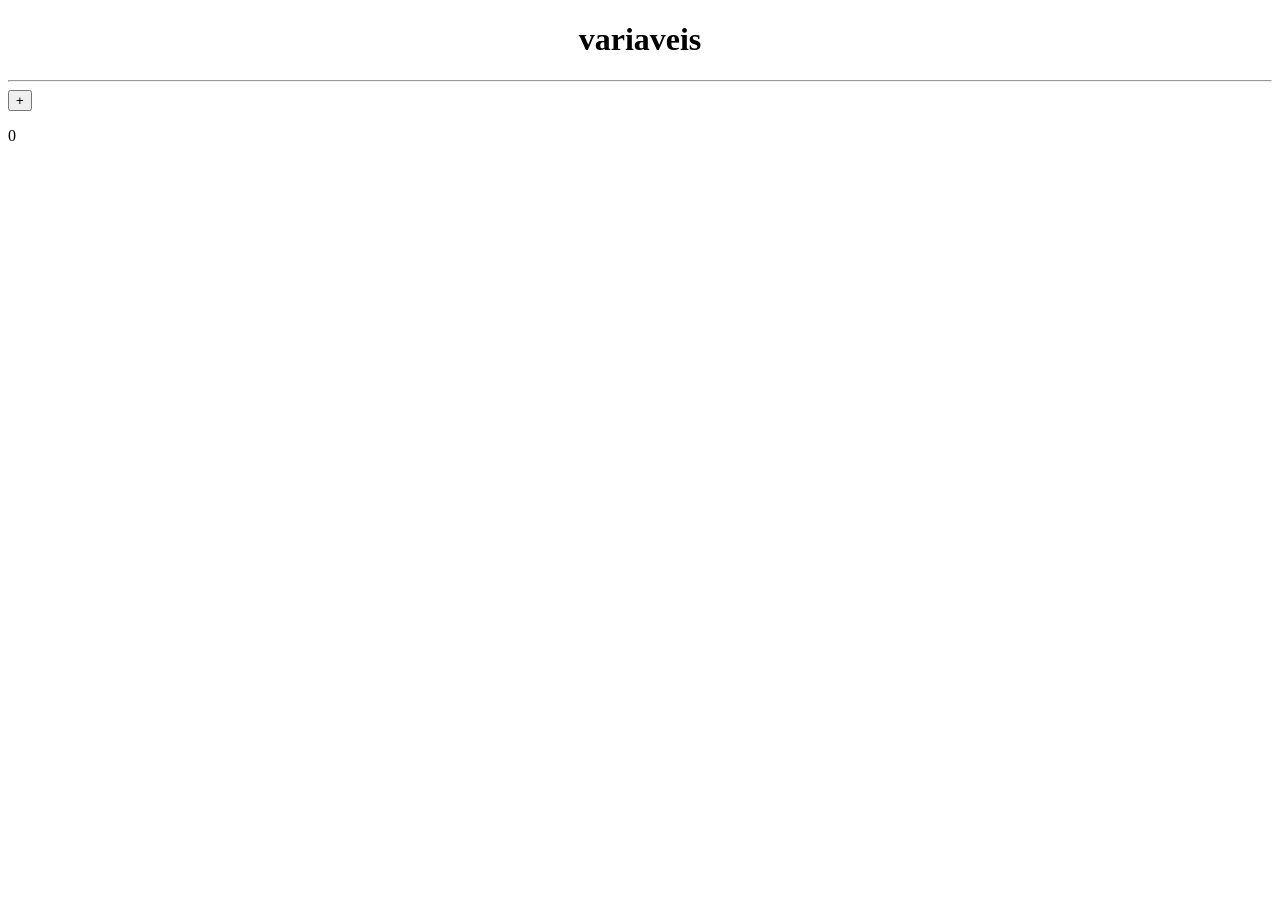
==== 03-Variaveis/index.html @ 9e85913f "variaveis" ====
<!DOCTYPE html>
<html lang="pt-br">
<head>
    <meta charset="UTF-8">
    <meta name="viewport" content="width=device-width, initial-scale=1.0">
    <title>var</title>
    <link rel="stylesheet" href="style.css">
</head>
<body>
    <h1>variaveis</h1>
    <HR></HR>
    <button onclick="colocarContagem()">+</button>
    <p id="p-contagem">0</p>


    <script src="variaveis.js"></script>
</body>
</html>
---- 03-Variaveis/style.css ----
h1{text-align: center;}
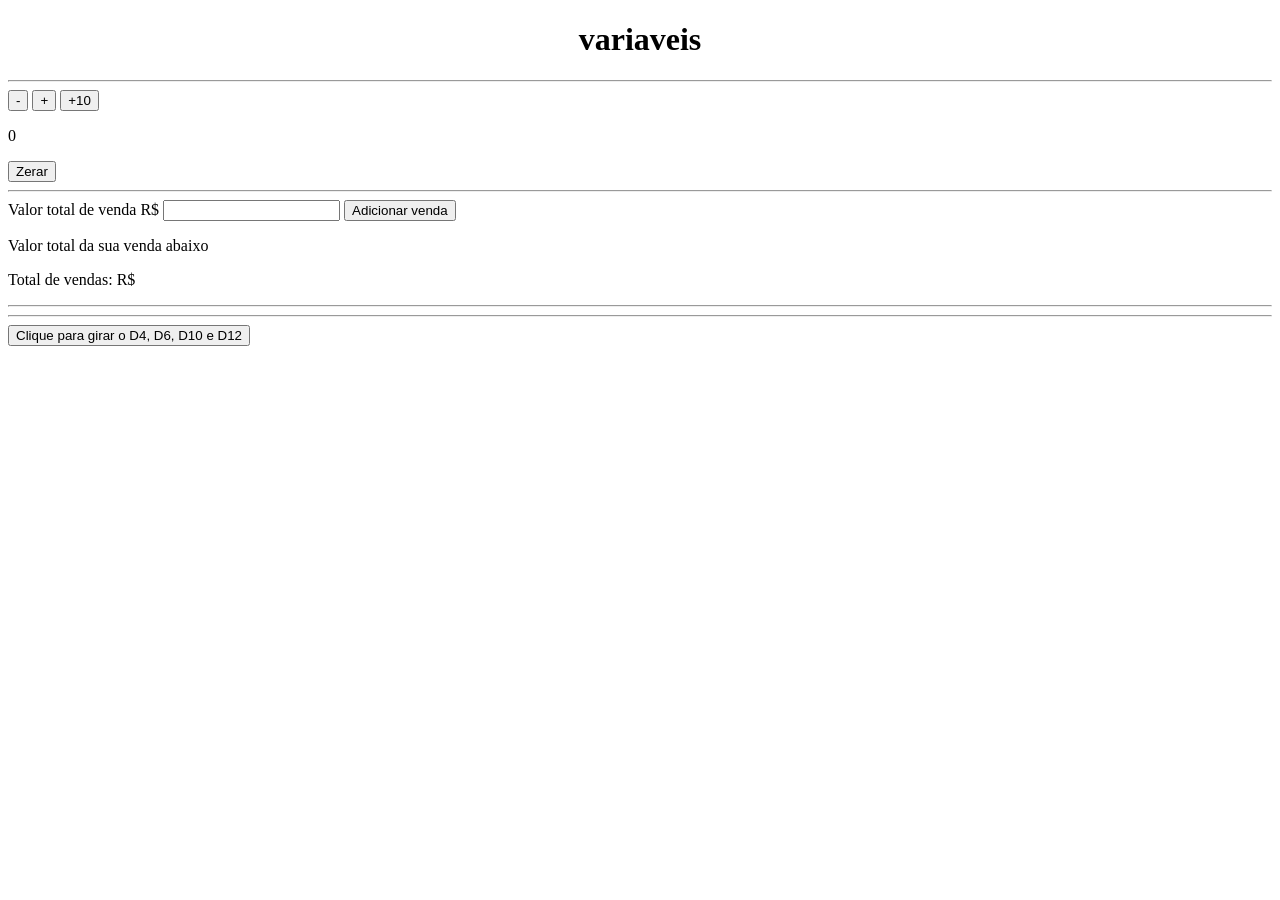
==== commit 3d7c4af0: "variaveis e muita coisa" ====
--- a/03-Variaveis/index.html
+++ b/03-Variaveis/index.html
@@ -9,8 +9,29 @@
 <body>
     <h1>variaveis</h1>
     <HR></HR>
+    <button onclick="DiminuirContagem()">-</button>
     <button onclick="colocarContagem()">+</button>
+    <button onclick="Adicionar10()">+10</button>
     <p id="p-contagem">0</p>
+    <button onclick="ZerarContagem()">Zerar</button>
+    <hr></hr>
+
+
+   Valor total de venda R$
+    <input id="ValorV" type="text"> 
+    <button onclick="registrarVenda()">Adicionar venda</button>
+    <p>Valor total da sua venda abaixo</p>
+    <p id="valorT">Total de vendas: R$ </p>
+    <hr></hr> 
+    <div id="Lista"></div>
+    <hr> </hr>
+    <button onclick="GirarDados()">Clique para girar o D4, D6, D10 e D12</button>
+    <p id="pontos"></p>
+    <div id="listadados"></div>
+    
+    <p id="RodadasAnt"></p>
+
+
 
 
     <script src="variaveis.js"></script>
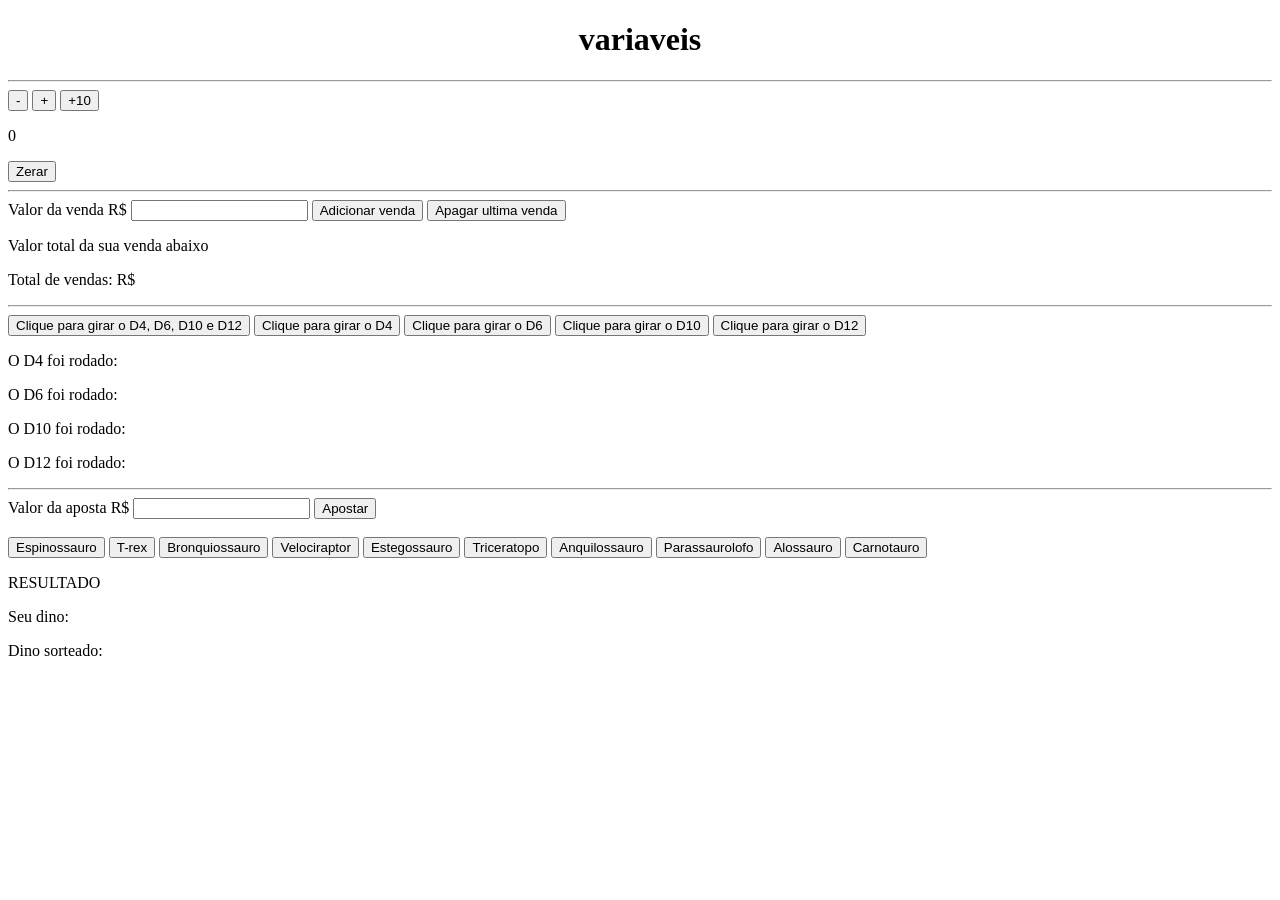
==== commit 498b18a6: "variaves e jogo do dino" ====
--- a/03-Variaveis/index.html
+++ b/03-Variaveis/index.html
@@ -7,6 +7,8 @@
     <link rel="stylesheet" href="style.css">
 </head>
 <body>
+
+    <!-- CONTAGEM -->
     <h1>variaveis</h1>
     <HR></HR>
     <button onclick="DiminuirContagem()">-</button>
@@ -16,20 +18,65 @@
     <button onclick="ZerarContagem()">Zerar</button>
     <hr></hr>
 
-
-   Valor total de venda R$
+    <!-- REGISTRAR VENDA -->
+   Valor da venda R$
     <input id="ValorV" type="text"> 
     <button onclick="registrarVenda()">Adicionar venda</button>
+    <button onclick="TirarVenda()">Apagar ultima venda</button>
     <p>Valor total da sua venda abaixo</p>
     <p id="valorT">Total de vendas: R$ </p>
+
+
+
+
     <hr></hr> 
+
+    <!-- GIRAR DADOS -->
+
+
     <div id="Lista"></div>
-    <hr> </hr>
     <button onclick="GirarDados()">Clique para girar o D4, D6, D10 e D12</button>
+    <button onclick="GirarD4()">Clique para girar o D4</button>
+    <button onclick="GirarD6()">Clique para girar o D6</button>
+    <button onclick="GirarD10()">Clique para girar o D10</button>
+    <button onclick="GirarD12()">Clique para girar o D12</button>
+    <p id="GiroD4">O D4 foi rodado: </p>
+    <p id="GiroD6">O D6 foi rodado: </p>
+    <p id="GiroD10">O D10 foi rodado: </p>
+    <p id="GiroD12">O D12 foi rodado: </p>
     <p id="pontos"></p>
     <div id="listadados"></div>
     
     <p id="RodadasAnt"></p>
+
+
+    <HR></HR>
+
+
+    <!--DINO-->
+
+
+     Valor da aposta R$
+    <input id="ValorAposta" type="text"> 
+    <button onclick="Apostar()">Apostar</button>
+    <br>
+    <br>
+    <button onclick="Espino()">Espinossauro</button>
+    <button onclick="Trex()">T-rex</button>
+    <button onclick="Broquio()">Bronquiossauro</button>
+    <button onclick="Veloc()">Velociraptor</button>
+    <button onclick="Estego()">Estegossauro</button>
+    <button onclick="Trice()">Triceratopo</button>
+    <button onclick="Anquilo()">Anquilossauro</button>
+    <button onclick="Parassau()">Parassaurolofo</button>
+    <button onclick="Alos()">Alossauro</button>
+    <button onclick="Carno()">Carnotauro</button>
+    <BR>
+    <p>RESULTADO</p>
+    <p id="SeuDino">Seu dino: </p>
+    <p id="DinoS">Dino sorteado: </p>
+
+
 
 
 
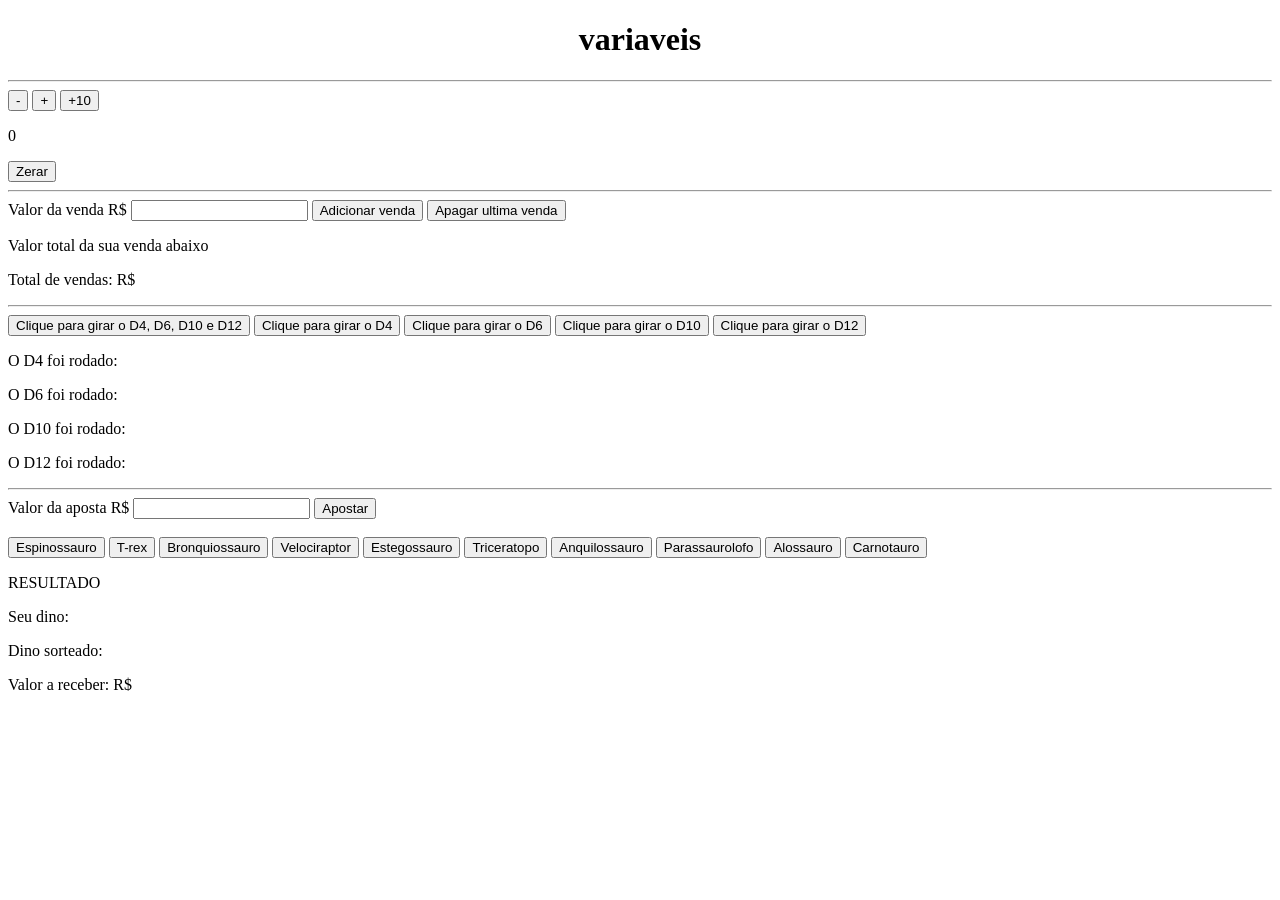
==== commit 848383b7: "prototipo do dino" ====
--- a/03-Variaveis/index.html
+++ b/03-Variaveis/index.html
@@ -75,6 +75,7 @@
     <p>RESULTADO</p>
     <p id="SeuDino">Seu dino: </p>
     <p id="DinoS">Dino sorteado: </p>
+    <p id="ValorRec">Valor a receber: R$</p>
 
 
 
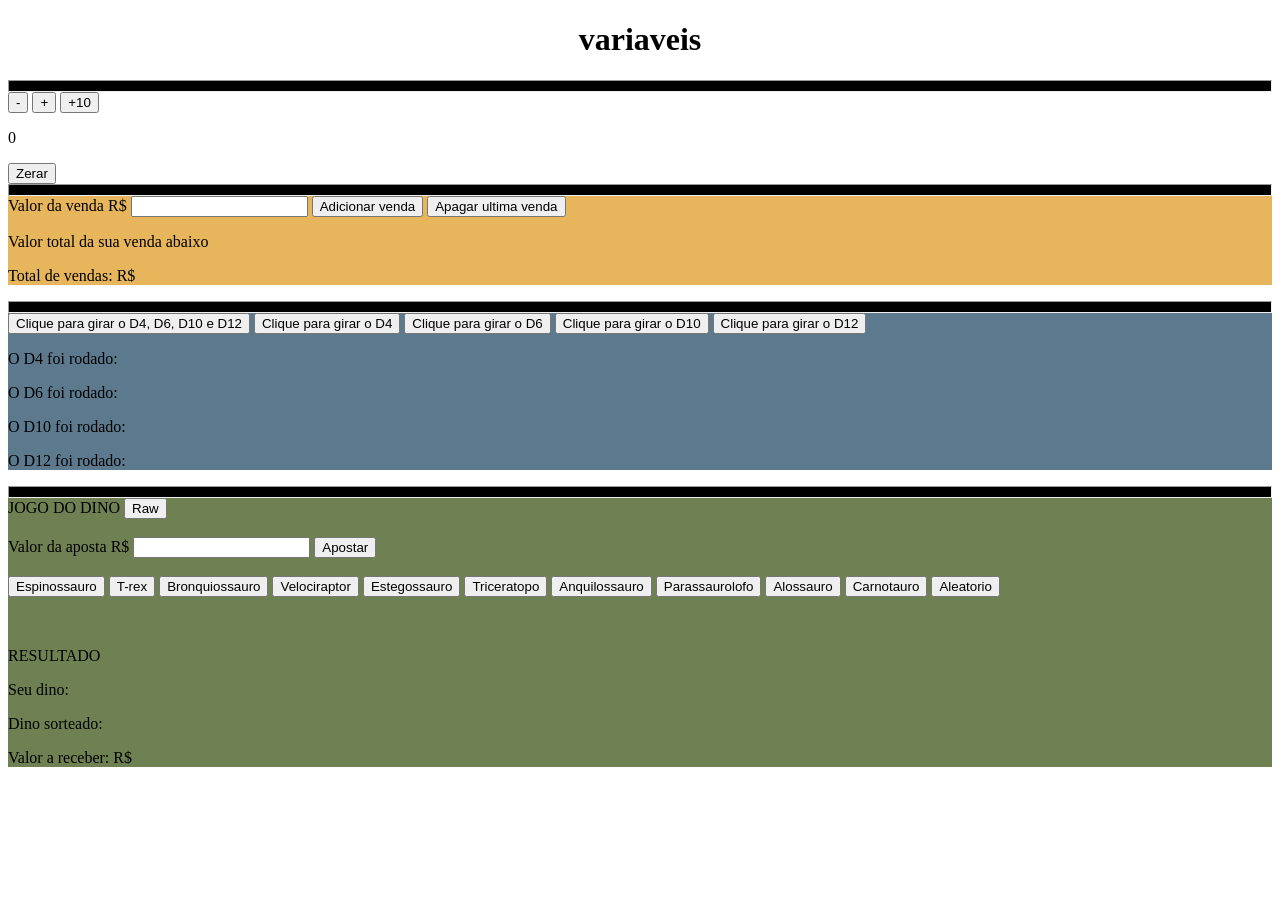
==== commit d7f7c347: "mais do jogo do dino" ====
--- a/03-Variaveis/index.html
+++ b/03-Variaveis/index.html
@@ -18,6 +18,8 @@
     <button onclick="ZerarContagem()">Zerar</button>
     <hr></hr>
 
+
+    <div id="testevenda">
     <!-- REGISTRAR VENDA -->
    Valor da venda R$
     <input id="ValorV" type="text"> 
@@ -27,13 +29,13 @@
     <p id="valorT">Total de vendas: R$ </p>
 
 
-
+</div>
 
     <hr></hr> 
 
     <!-- GIRAR DADOS -->
 
-
+    <div id="dados">
     <div id="Lista"></div>
     <button onclick="GirarDados()">Clique para girar o D4, D6, D10 e D12</button>
     <button onclick="GirarD4()">Clique para girar o D4</button>
@@ -49,35 +51,40 @@
     
     <p id="RodadasAnt"></p>
 
-
+    </div>
     <HR></HR>
 
-
+    <div id="jogodino">
     <!--DINO-->
-
+    JOGO DO DINO <button onclick="digitarSenha">Raw</button> <br><br>
 
      Valor da aposta R$
     <input id="ValorAposta" type="text"> 
     <button onclick="Apostar()">Apostar</button>
     <br>
     <br>
-    <button onclick="Espino()">Espinossauro</button>
-    <button onclick="Trex()">T-rex</button>
-    <button onclick="Broquio()">Bronquiossauro</button>
-    <button onclick="Veloc()">Velociraptor</button>
-    <button onclick="Estego()">Estegossauro</button>
-    <button onclick="Trice()">Triceratopo</button>
-    <button onclick="Anquilo()">Anquilossauro</button>
-    <button onclick="Parassau()">Parassaurolofo</button>
-    <button onclick="Alos()">Alossauro</button>
-    <button onclick="Carno()">Carnotauro</button>
+    <button onclick="DinoE(1)">Espinossauro</button>
+    <button onclick="DinoE(2)">T-rex</button>
+    <button onclick="DinoE(3)">Bronquiossauro</button>
+    <button onclick="DinoE(4)">Velociraptor</button>
+    <button onclick="DinoE(5)">Estegossauro</button>
+    <button onclick="DinoE(6)">Triceratopo</button>
+    <button onclick="DinoE(7)">Anquilossauro</button>
+    <button onclick="DinoE(8)">Parassaurolofo</button>
+    <button onclick="DinoE(9)">Alossauro</button>
+    <button onclick="DinoE(10)">Carnotauro</button>
+    <button onclick="DinoE(11)">Aleatorio</button><br> 
+    <p id="50xtexto"></p>
+    <div id="50x"></div>
+    
+  
     <BR>
     <p>RESULTADO</p>
     <p id="SeuDino">Seu dino: </p>
     <p id="DinoS">Dino sorteado: </p>
     <p id="ValorRec">Valor a receber: R$</p>
 
-
+        </div>
 
 
 
--- a/03-Variaveis/style.css
+++ b/03-Variaveis/style.css
@@ -1 +1,21 @@
-h1{text-align: center;}+h1{text-align: center;}
+
+#dados{
+background-color: rgb(92, 121, 141);
+}
+#jogodino{
+    background-color: rgb(111, 129, 83);
+}
+#testevenda{
+    background-color: rgb(230, 181, 92);
+}
+
+button{
+   padding: 3px solid black;
+}
+
+hr{
+    background-color: rgb(0, 0, 0);
+    padding: 5px;
+    margin: 0px;
+}
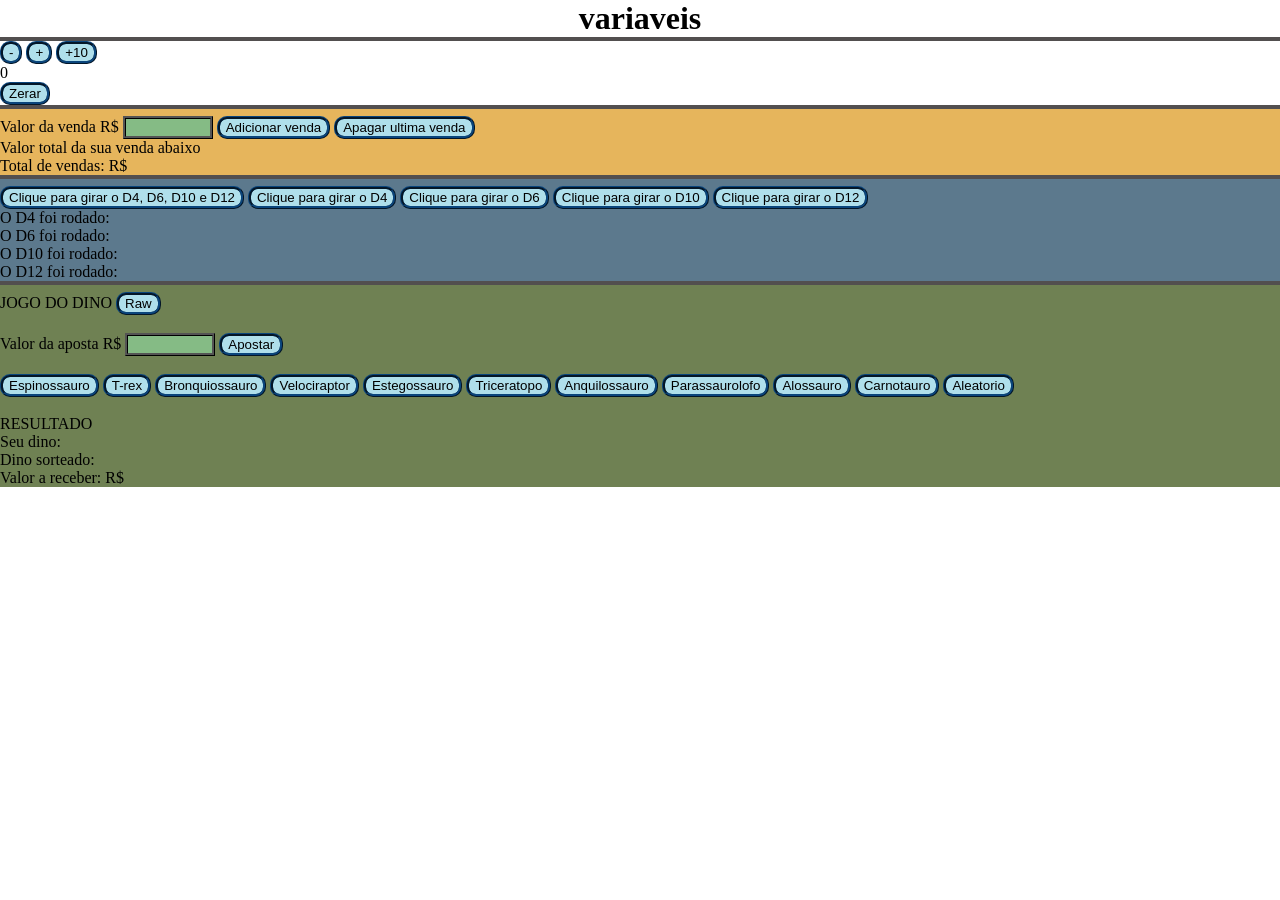
==== commit 13ba3906: "arrumando mais bonitinho" ====
--- a/03-Variaveis/index.html
+++ b/03-Variaveis/index.html
@@ -27,6 +27,7 @@
     <button onclick="TirarVenda()">Apagar ultima venda</button>
     <p>Valor total da sua venda abaixo</p>
     <p id="valorT">Total de vendas: R$ </p>
+     <div id="Lista"></div>
 
 
 </div>
@@ -36,7 +37,6 @@
     <!-- GIRAR DADOS -->
 
     <div id="dados">
-    <div id="Lista"></div>
     <button onclick="GirarDados()">Clique para girar o D4, D6, D10 e D12</button>
     <button onclick="GirarD4()">Clique para girar o D4</button>
     <button onclick="GirarD6()">Clique para girar o D6</button>
--- a/03-Variaveis/style.css
+++ b/03-Variaveis/style.css
@@ -1,21 +1,41 @@
+*{
+    margin: 0;    
+}
+
+body{
+    background-color: rgb(255, 255, 255);
+}
+
 h1{text-align: center;}
 
 #dados{
 background-color: rgb(92, 121, 141);
+padding-top: 7px;
 }
 #jogodino{
     background-color: rgb(111, 129, 83);
+    padding-top: 7px;
 }
 #testevenda{
     background-color: rgb(230, 181, 92);
+    padding-top: 7px;
 }
 
 button{
-   padding: 3px solid black;
+   background-color: rgb(175, 223, 235);
+   border: 3px ridge rgb(10, 69, 124);
+   border-radius: 10px;
+   
 }
 
 hr{
-    background-color: rgb(0, 0, 0);
-    padding: 5px;
-    margin: 0px;
+    background-color: rgb(82, 79, 79);
+    padding: 2px;
+    margin: px;
+    border: 0px;
+}
+input{
+    background-color: rgb(133, 187, 133);
+    border: 3px ridge black;
+    width: 80px;
 }
